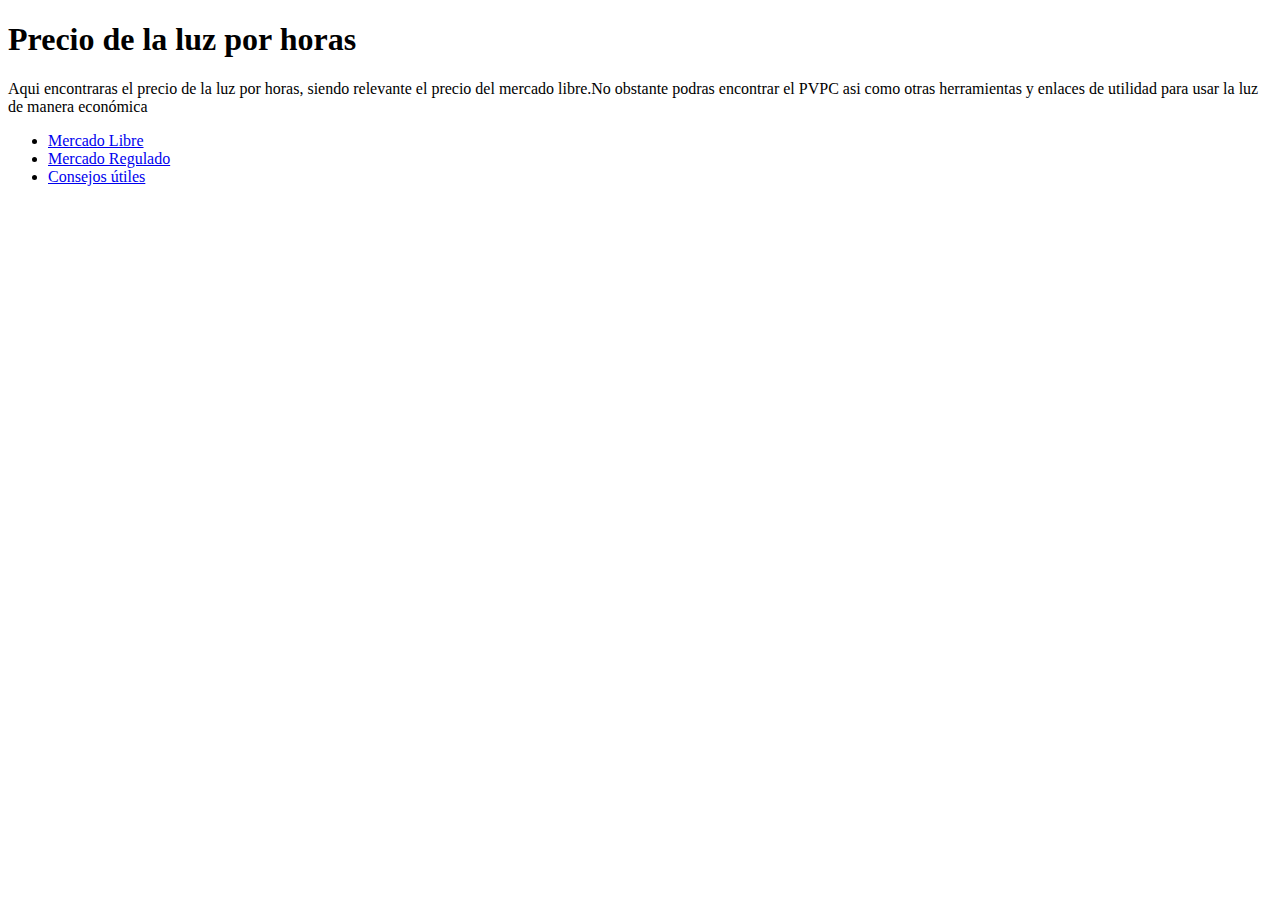
==== webLuz/index.html @ 0b1968dd "Fichero inicial añadido" ====
<!DOCTYPE html>
<html lang="en">
  <head>
    <meta charset="UTF-8" />
    <meta name="viewport" content="width=device-width, initial-scale=1.0" />
    <title>Precio de la luz por horas</title>
  </head>

  <body>
    <h1>Precio de la luz por horas</h1>
    <p>
      Aqui encontraras el precio de la luz por horas, siendo relevante el precio
      del mercado libre.No obstante podras encontrar el PVPC asi como otras
      herramientas y enlaces de utilidad para usar la luz de manera económica
    </p>
    <main>
      <nav>
        <ul>
          <li><a href="mercadoLibre.html">Mercado Libre</a></li>
          <li><a href="mercadoRegulado.html">Mercado Regulado</a></li>
          <li><a href="consejos.html">Consejos útiles</a></li>
        </ul>
      </nav>
    </main>
  </body>
</html>
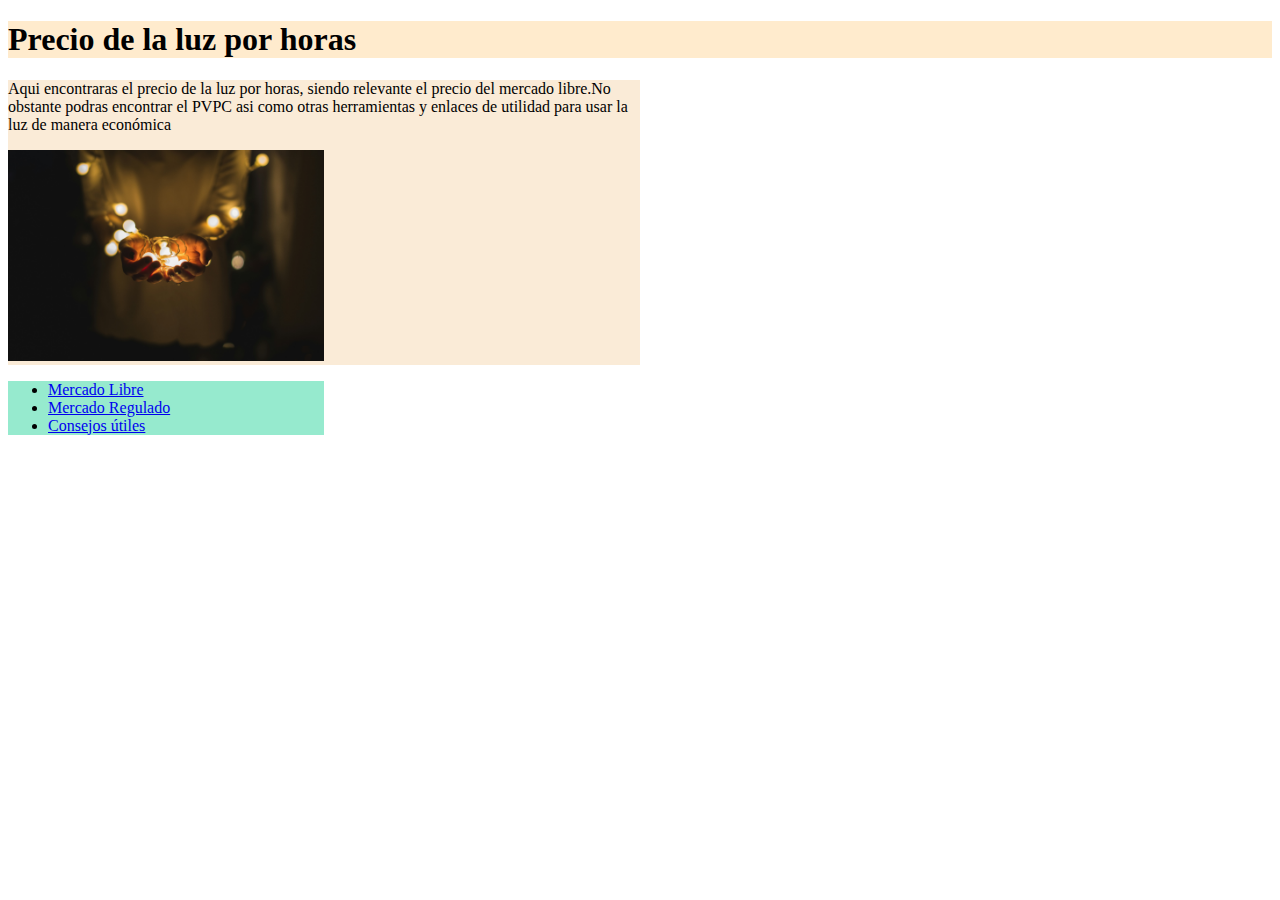
==== commit 03e75c3a: "imagenes y retoques" ====
--- a/webLuz/index.html
+++ b/webLuz/index.html
@@ -4,15 +4,22 @@
     <meta charset="UTF-8" />
     <meta name="viewport" content="width=device-width, initial-scale=1.0" />
     <title>Precio de la luz por horas</title>
+    <link rel="stylesheet" href="./CSS/style1.css" />
   </head>
 
   <body>
-    <h1>Precio de la luz por horas</h1>
-    <p>
-      Aqui encontraras el precio de la luz por horas, siendo relevante el precio
-      del mercado libre.No obstante podras encontrar el PVPC asi como otras
-      herramientas y enlaces de utilidad para usar la luz de manera económica
-    </p>
+    <header>
+      <h1>Precio de la luz por horas</h1>
+    </header>
+    <section>
+      <p>
+        Aqui encontraras el precio de la luz por horas, siendo relevante el
+        precio del mercado libre.No obstante podras encontrar el PVPC asi como
+        otras herramientas y enlaces de utilidad para usar la luz de manera
+        económica
+      </p>
+      <img src="./IMG/luzPortada.jpg" alt="luzportada" />
+    </section>
     <main>
       <nav>
         <ul>
--- a/webLuz/CSS/style1.css
+++ b/webLuz/CSS/style1.css
@@ -0,0 +1,17 @@
+h1 {
+  background-color: blanchedalmond;
+}
+section {
+  display: block;
+  max-width: 50%;
+  background-color: antiquewhite;
+}
+img {
+  max-width: 50%;
+}
+main {
+  justify-content: center;
+  display: block;
+  background-color: rgb(150, 234, 206);
+  max-width: 25%;
+}
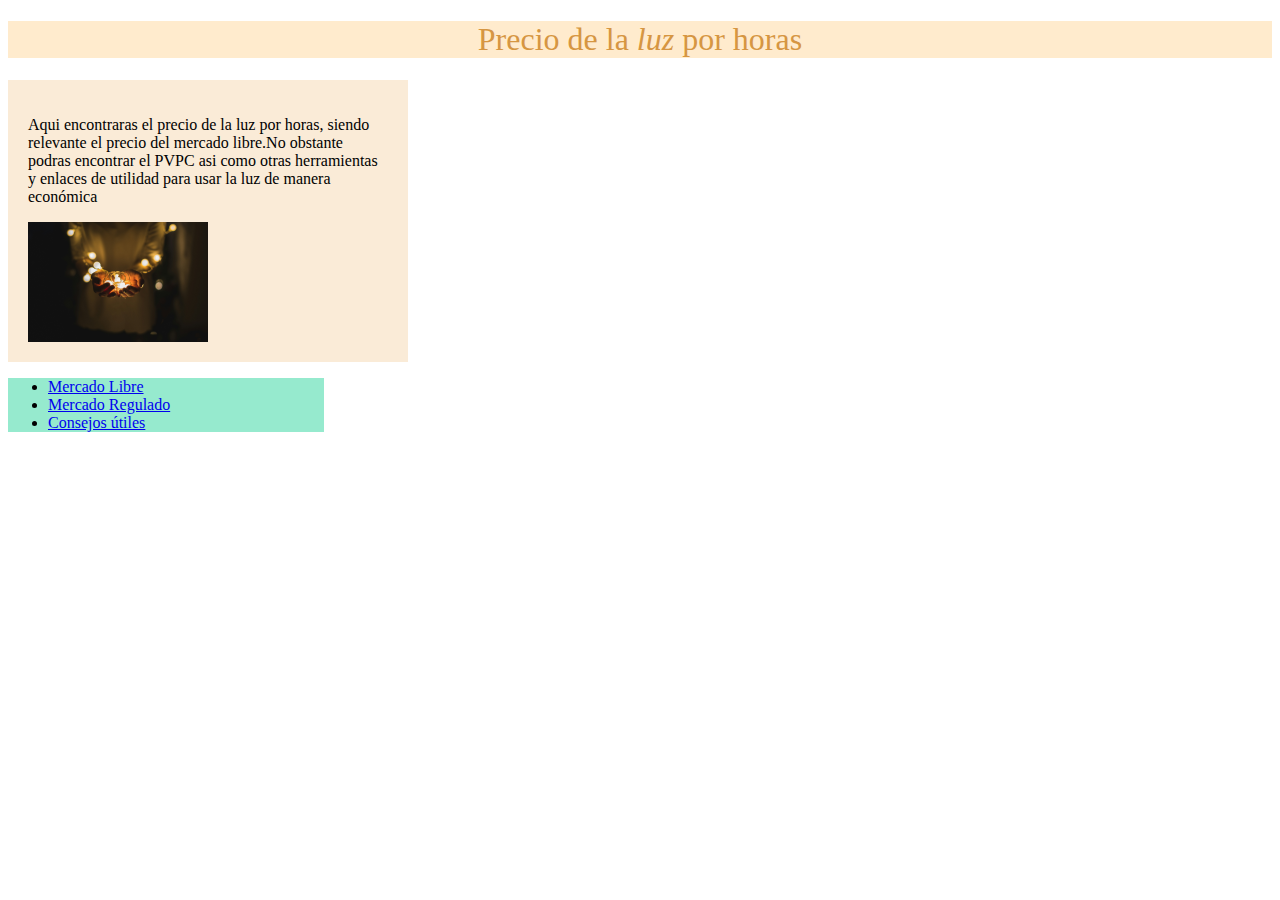
==== commit 3adeb5f5: "jugando con las css" ====
--- a/webLuz/index.html
+++ b/webLuz/index.html
@@ -9,7 +9,9 @@
 
   <body>
     <header>
-      <h1>Precio de la luz por horas</h1>
+      <h1>
+        <strong>Precio de la <em>luz</em> por horas</strong>
+      </h1>
     </header>
     <section>
       <p>
--- a/webLuz/CSS/style1.css
+++ b/webLuz/CSS/style1.css
@@ -1,13 +1,31 @@
+/* css Reset: debe ir al principio y  garantizarás que todos los elementos de
+ tu proyecto inicien con 'margin' y 'padding' en 0 y empleen el modelo de caja "border-box". */
+* {
+  margin: 20;
+  padding: 20;
+  box-sizing: border-box;
+}
+
 h1 {
   background-color: blanchedalmond;
+  font-family: serif;
+  color: #d69642;
+  font-weight: lighter;
+  text-align: center;
 }
 section {
   display: block;
   max-width: 50%;
   background-color: antiquewhite;
+  padding: 20px;
+  width: 400px;
+  box-sizing: border-box;
 }
 img {
   max-width: 50%;
+  display: flex;
+  justify-content: center;
+  padding: auto;
 }
 main {
   justify-content: center;
